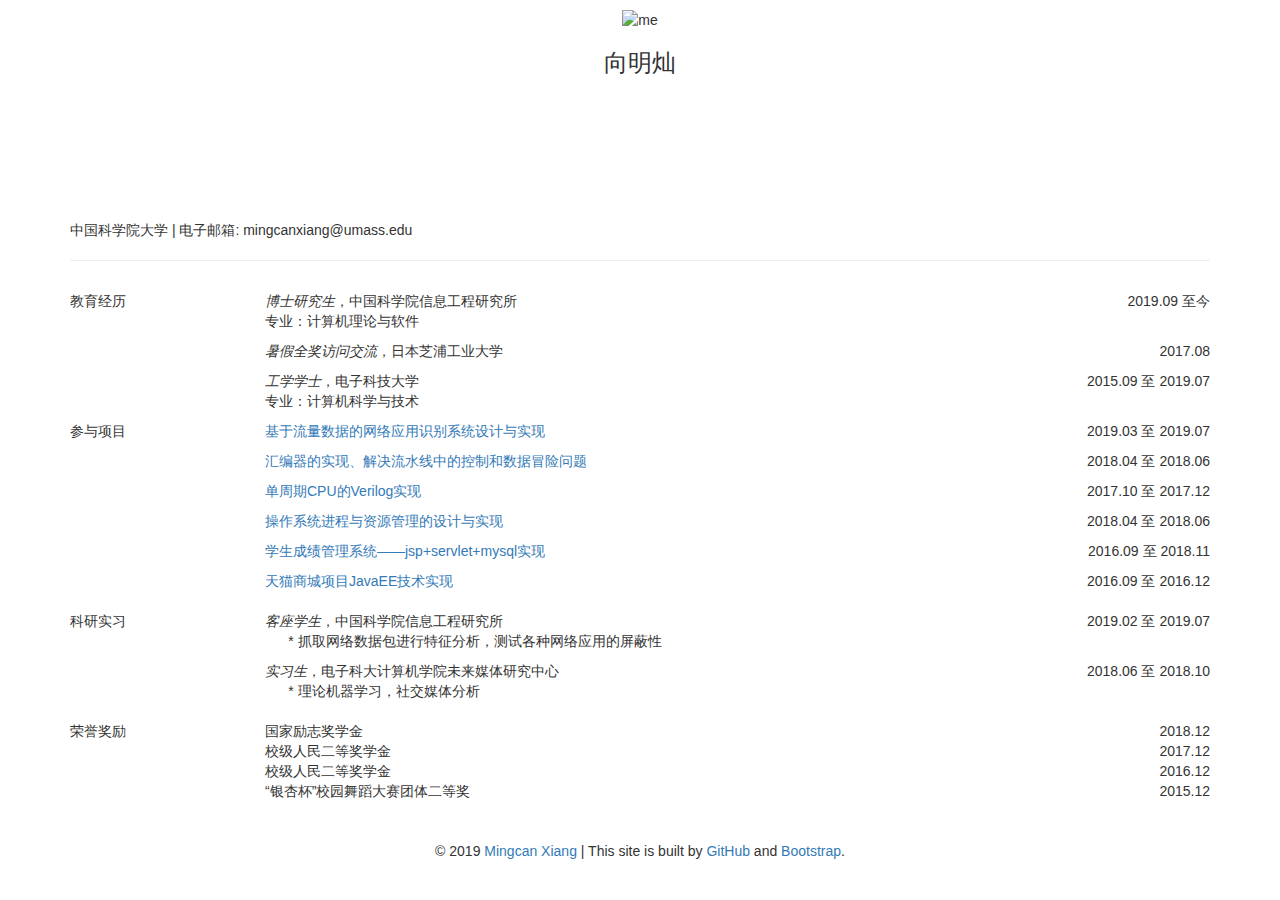
==== index.previous.html @ 373af2a7 "update" ====
<!DOCTYPE html PUBLIC "-//W3C//DTD XHTML 1.0 Transitional//EN" "http://www.w3.org/TR/xhtml1/DTD/xhtml1-transitional.dtd">
<html>

<head>
    <meta content="text/html; charset=UTF-8" http-equiv="Content-Type" />
    <meta name="msvalidate.01" content="67E7EDB1C51D8636FBFDE580F4C6BFD1" />
    <meta name="baidu-site-verification" content="SS7G439MNv" />
    <title>
        Mitchell Xiang
    </title>
    <link rel="stylesheet" href="https://maxcdn.bootstrapcdn.com/bootstrap/3.3.2/css/bootstrap.min.css">
    <style type="text/css">
        .prettyprint ol.linenums > li { list-style-type: decimal; }
        .nav { }
        .nav li { float: left; width: 70px; }
        .content { padding: 30px 0; }
        /*.text-center{ position: absolute; bottom: 0; width: 100%; text-align: center; }*/
        body, h1, h2, h3, h4 { font-family: "Fjalla One","Georgia","Helvetica Neue",Arial,sans-serif;}
        header { width: 100%; height: 160px;}
        blockquote p { font-size: 14px; }
    </style>
</head>

<body>

<div class="container">
    <header class="header">
        <center>
            <p></p>
            <img src="./store/xiangmingcan.jpg" alt="me" width="140px" height="180px">
            <h3>向明灿</h3>
        </center>
    </header>

    <div class="content">
        <div id="content">

          <div class="row">
              <div class="col-md-12">
                  <div class="row">
                      <p></p>
                      <div class="col-md-12">
                          <p>

                          </p>
                          中国科学院大学 | 电子邮箱: mingcanxiang@umass.edu
<!--                          | <a href="index.html">[English]</a> |-->
<!--                          <a href="">[下载]</a>-->
                      </div>
                  </div>
              </div>
          </div>

          <hr/>

<!--          <div class="row">-->
<!--              <p>-->
<!--              <div class="col-md-2">研究兴趣</div>-->
<!--              <div class="col-md-10">-->
<!--                  自然语言处理-->
<!--              </div>-->
<!--              </p>-->
<!--          </div>-->

          <div class="row">
              <p>
              <div class="col-md-2">教育经历</div>
              <div class="col-md-10">
                  <div class="row">
                      <div class="col-md-12">
                          <em>博士研究生</em>，中国科学院信息工程研究所<span class="pull-right">2019.09 至今</span>
                      </div>
                      <div class="col-md-12">
                          专业：计算机理论与软件
<!--                          ，导师： <a href="">沙灜</a>，<a href="">许洪波</a>         -->
                      </div>
                  </div>
                  <p></p>

                  <div class="row">
                      <div class="col-md-12">
                          <em>暑假全奖访问交流</em>，日本芝浦工业大学<span class="pull-right">2017.08</span>
                      </div>
                    
                  </div>
                  <p></p>

                  <div class="row">
                      <div class="col-md-12">
                          <em>工学学士</em>，电子科技大学<span class="pull-right">2015.09 至 2019.07</span>
                      </div>
                      <div class="col-md-12">
                          专业：计算机科学与技术
                      </div>
                  </div>
              </div>
              </p>
          </div>

<!--          <div class="row">-->
<!--              <p>-->
<!--              <div class="col-md-2">发表论文</div>-->
<!--              <div class="col-md-10">-->
<!--                  <div class="row">-->
<!--                      <div class="col-md-12">-->
<!--                          <strong>Xinghua Zhang</strong> and Ying Sha.-->
<!--                          <a href="./store/res/20190817_SMP2019_WESA-PTS.pdf">Sentiment Analysis Method combining Word Embedding with Personalized Text Structure</a>. In <em>Eighth National Social Media Processing Conference</em> (SMP), August 2019. (Poster)-->
<!--                      </div>-->
<!--                  </div>-->
<!--                  <p></p>-->

<!--                  <div class="row">-->
<!--                      <div class="col-md-12">-->
<!--                          <strong>Xinghua Zhang</strong>, Chunyue Zhang, and Huaxing Shi. <a href="https://link.springer.com/content/pdf/10.1007%2F978-3-319-99501-4_15.pdf">Ensemble of Binary Classification for the Emotion Detection in Code-Switching Text</a>. In <em>Seventh CCF International Conference on Natural Language Processing and Chinese Computing</em> (NLPCC), August 2018.-->
<!--                      </div>-->
<!--                  </div>-->
<!--                  <p></p>-->

<!--              </div>-->
<!--              </p>-->
<!--          </div>-->

          <div class="row">
              <p>
              <div class="col-md-2">参与项目</div>
              <div class="col-md-10">
                  <div class="row">
                      <div class="col-md-12">
                          <div>
                              <a href="https://github.com/MitchellX/traffic-analysis">基于流量数据的网络应用识别系统设计与实现</a><span class="pull-right">2019.03 至 2019.07</span>
                          </div>
                          <!-- Description
                          <ul>
                            <li>xxxxx</li>
                            <li>xxxxx</li>
                          </ul> -->
                      </div>
                  </div>
                  <p></p>

                  <div class="row">
                      <div class="col-md-12">
                          <div>
                              <a href="https://github.com/MitchellX/computer-architecture">汇编器的实现、解决流水线中的控制和数据冒险问题</a><span class="pull-right">2018.04 至 2018.06</span>
                          </div>
                          <!-- Description
                          <ul>
                            <li>xxxxx</li>
                            <li>xxxxx</li>
                          </ul> -->
                      </div>
                  </div>
                  <p></p>

                  <div class="row">
                      <div class="col-md-12">
                          <div>
                              <a href="https://github.com/MitchellX/CPU-implement">单周期CPU的Verilog实现</a><span class="pull-right">2017.10 至 2017.12</span>
                          </div>
                          <!-- Description
                          <ul>
                            <li>xxxxx</li>
                            <li>xxxxx</li>
                          </ul> -->
                      </div>
                  </div>
                  <p></p>

                  <div class="row">
                      <div class="col-md-12">
                          <div>
                              <a href="https://github.com/MitchellX/process-resource-management">操作系统进程与资源管理的设计与实现</a><span class="pull-right">2018.04 至 2018.06</span>
                          </div>
                          <!-- Description
                          <ul>
                            <li>xxxxx</li>
                            <li>xxxxx</li>
                          </ul> -->
                      </div>
                  </div>
                  <p></p>

                  <div class="row">
                      <div class="col-md-12">
                          <div>
                              <a href="https://github.com/MitchellX/course-manage-system">学生成绩管理系统——jsp+servlet+mysql实现</a><span class="pull-right">2016.09 至 2018.11</span>
                          </div>
                          <!-- Description
                          <ul>
                            <li>xxxxx</li>
                            <li>xxxxx</li>
                          </ul> -->
                      </div>
                  </div>
                  <p></p>


                  <div class="row">
                      <div class="col-md-12">
                          <div>
                              <a href="https://github.com/MitchellX/Tmall">天猫商城项目JavaEE技术实现</a><span class="pull-right">2016.09 至 2016.12</span>
                          </div>
                          <!-- Description
                          <ul>
                            <li>xxxxx</li>
                            <li>xxxxx</li>
                          </ul> -->
                      </div>
                  </div>
                  <p></p>
              </div>
              </p>
          </div>

          <div class="row">
              <p>
              <div class="col-md-2">科研实习</div>
              <div class="col-md-10">
                  <div class="row">
                      <div class="col-md-12">
                          <em>客座学生</em>，中国科学院信息工程研究所<span class="pull-right">2019.02 至 2019.07</span>
                      </div>
                      <div class="col-md-12">
                            &nbsp&nbsp&nbsp&nbsp&nbsp&nbsp* 抓取网络数据包进行特征分析，测试各种网络应用的屏蔽性
<!--                          导师：<a href="">熊刚</a>-->
                      </div>
                  </div>
                  <p></p>

                  <div class="row">
                      <div class="col-md-12">
                          <em>实习生</em>，电子科大计算机学院未来媒体研究中心<span class="pull-right">2018.06 至 2018.10</span>
                      </div>
                      <div class="col-md-12">
                             &nbsp&nbsp&nbsp&nbsp&nbsp&nbsp* 理论机器学习，社交媒体分析
<!--                          导师：<a href="">杨阳</a>-->
                      </div>
                  </div>
                  <p></p>

              </div>
              </p>
          </div>

          <div class="row">
              <p>
              <div class="col-md-2">荣誉奖励</div>
              <div class="col-md-10">
                  <div class="row">
                      <div class="col-md-12">
                          <div>
                              国家励志奖学金<span class="pull-right">2018.12</span>
                          </div>
                          <div>
                              校级人民二等奖学金<span class="pull-right">2017.12</span>
                          </div>
                          <div>
                              校级人民二等奖学金 <span class="pull-right">2016.12</span>
                          </div>
                          <div>
                              “银杏杯”校园舞蹈大赛团体二等奖 <span class="pull-right">2015.12</span>
                          </div>
                      </div>
                  </div>
              </div>
              </p>
          </div>

        </div>
    </div>
    <p></p>
    <footer class="text-center">
        &copy; 2019 <a href="https://mitchellx.github.io">Mingcan Xiang</a> |
        This site is built by <a href="https://github.com/MitchellX" target="_blank">GitHub</a> and
        <a href="http://getbootstrap.com/">Bootstrap</a>.
    </footer>

</div>

<script>
    (function(i,s,o,g,r,a,m){i['GoogleAnalyticsObject']=r;i[r]=i[r]||function(){
     (i[r].q=i[r].q||[]).push(arguments)},i[r].l=1*new Date();a=s.createElement(o),
     m=s.getElementsByTagName(o)[0];a.async=1;a.src=g;m.parentNode.insertBefore(a,m)
     })(window,document,'script','//www.google-analytics.com/analytics.js','ga');

    ga('create', 'UA-20774106-1', 'xinghuazhang.top/resume/');
    ga('send', 'pageview');
</script>
<script src="https://google-code-prettify.googlecode.com/svn/loader/run_prettify.js"></script>
</body>

</html>
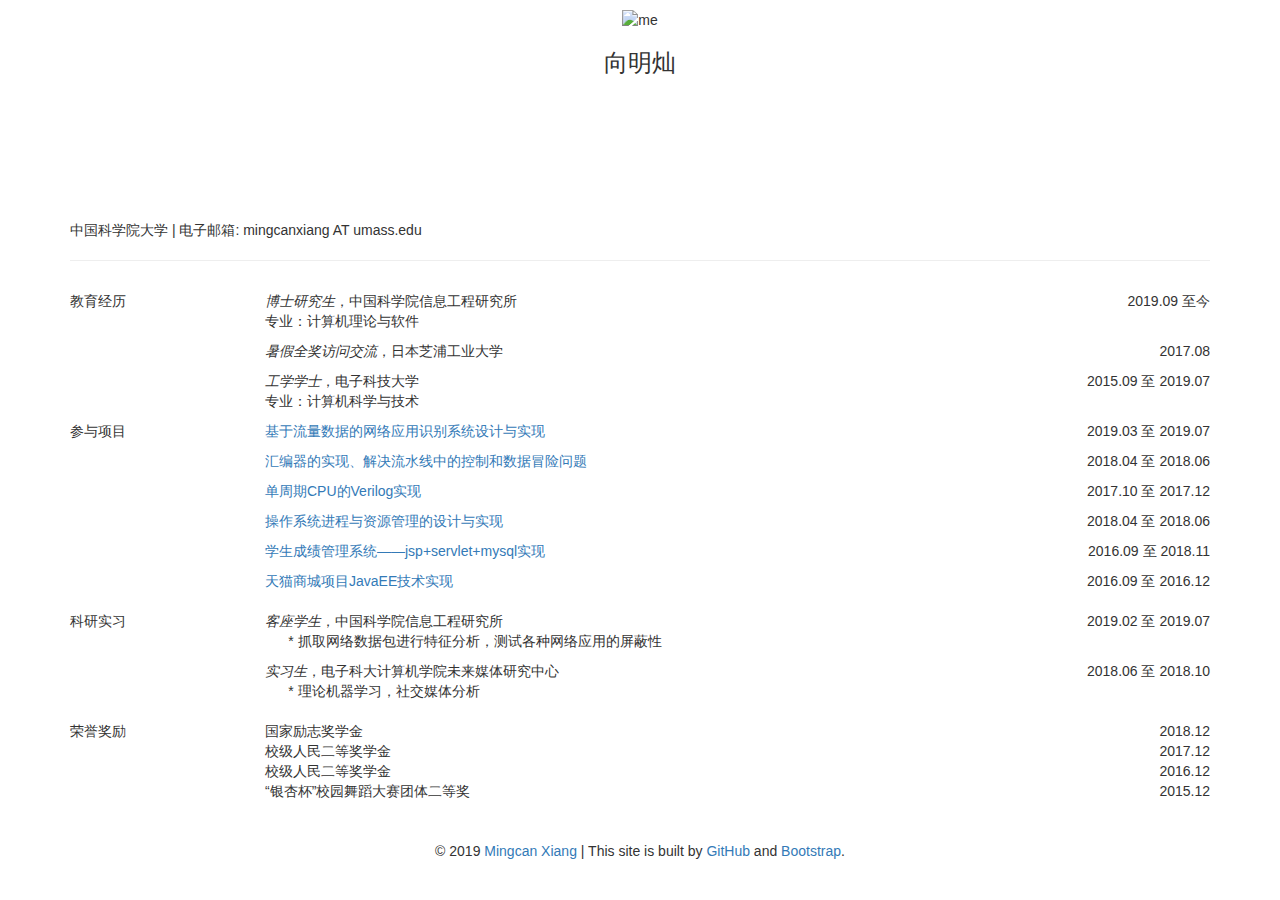
==== commit 32b56995: "update" ====
--- a/index.previous.html
+++ b/index.previous.html
@@ -43,7 +43,7 @@
                           <p>
 
                           </p>
-                          中国科学院大学 | 电子邮箱: mingcanxiang@umass.edu
+                          中国科学院大学 | 电子邮箱: mingcanxiang AT umass.edu
 <!--                          | <a href="index.html">[English]</a> |-->
 <!--                          <a href="">[下载]</a>-->
                       </div>
